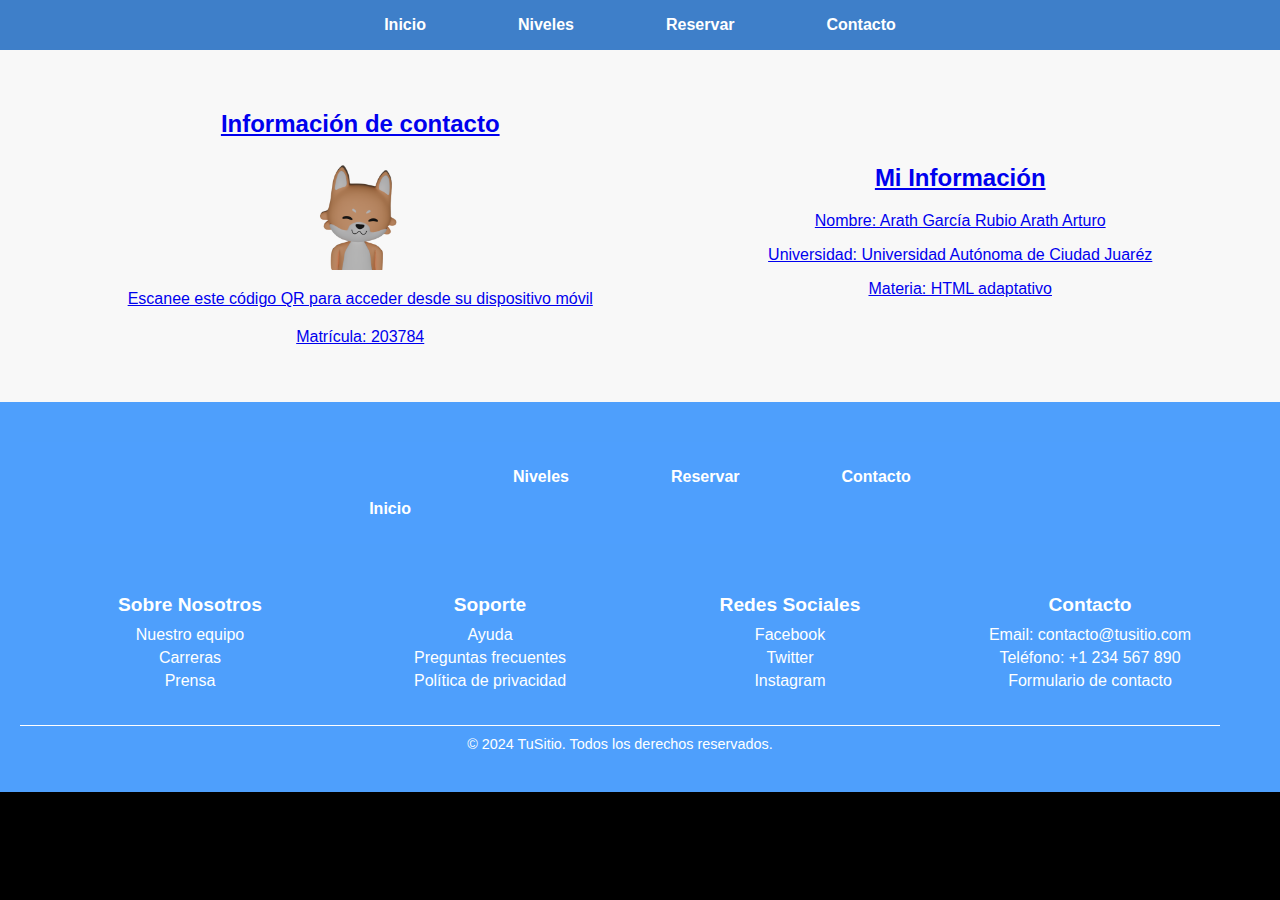
==== contacto.html @ 10be9600 "Proyecto Final" ====
<!DOCTYPE html>
<html lang="es">
<head>
    <meta charset="UTF-8">
    <meta name="viewport" content="width=device-width, initial-scale=1.0">
    <title>Contacto</title>
    <link rel="stylesheet" href="css/tienda.css">
    <link rel="stylesheet" href="css/nav.css">
    <link rel="stylesheet" href="css/footer.css">
    <link rel="stylesheet" href="css/contacto.css">
</head>
<body>
    <nav>
        <ul>
            <li><a href="index.html">Inicio</a></li>
            <li><a href="niveles.html">Niveles</a></li>
            <li><a href="reserva.html">Reservar</a></li>
            <li><a href="contacto.html">Contacto</li>

        </ul>
    </nav>

    <section class="contacto-info">
        <div class="info-container">
            <div class="ficha-contacto">
                <h2>Información de contacto</h2>
                <div class="qr-container">
                    <img src="img/TD.png" alt="Código QR para acceso móvil">
                    <p>Escanee este código QR para acceder desde su dispositivo móvil</p>
                </div>
                <p>Matrícula: 203784</p>
            </div>
            <div class="mi-info">
                <h2>Mi Información</h2>
                <p>Nombre: Arath García Rubio Arath Arturo</p>
                <p>Universidad: Universidad Autónoma de Ciudad Juaréz</p>
                <p>Materia: HTML adaptativo</p>
            </div>
        </div>
    </section>

    <footer>
        <div class="footer-content">
            <nav class="footer-nav">
                <ul>
                    <li><a href="index.html">Inicio</a></li>
                    <li><a href="niveles.html">Niveles</a></li>
                    <li><a href="reserva.html">Reservar</a></li>
                    <li><a href="contacto.html">Contacto</a></li>

    
                </ul>
            </nav>
            <div class="footer-sections">
                <div class="footer-section">
                    <h3>Sobre Nosotros</h3>
                    <p><a href="#">Nuestro equipo</a></p>
                    <p><a href="#">Carreras</a></p>
                    <p><a href="#">Prensa</a></p>
                </div>
                <div class="footer-section">
                    <h3>Soporte</h3>
                    <p><a href="#">Ayuda</a></p>
                    <p><a href="#">Preguntas frecuentes</a></p>
                    <p><a href="#">Política de privacidad</a></p>
                </div>
                <div class="footer-section">
                    <h3>Redes Sociales</h3>
                    <p><a href="https://www.facebook.com" target="_blank">Facebook</a></p>
                    <p><a href="https://www.twitter.com" target="_blank">Twitter</a></p>
                    <p><a href="https://www.instagram.com" target="_blank">Instagram</a></p>
                </div>
                <div class="footer-section">
                    <h3>Contacto</h3>
                    <p>Email: <a href="mailto:contacto@tusitio.com">contacto@tusitio.com</a></p>
                    <p>Teléfono: <a href="tel:+1234567890">+1 234 567 890</a></p>
                    <p><a href="#contacto">Formulario de contacto</a></p>
                </div>
            </div>
        </div>
        <div class="footer-bottom">
            <p>&copy; 2024 TuSitio. Todos los derechos reservados.</p>
        </div>
    </footer>
</body>
</html>
---- css/tienda.css ----
@font-face {
    font-family: poppins regular;
    src: url(../fonts/Poppins-Regular.ttf);
}

@font-face {
    font-family: poppins bold;
    src: url(../fonts/Poppins-Bold.ttf);
}

@font-face {
    font-family: Poppins-Light;
    src: url(../fonts/Poppins-Light.ttf);
}


body {
    font-family: poppins, sans-serif;
    margin: 0;
    padding: 0;
    justify-content: center;
    background: black;
}

#tienda{
    display: flex;
}

nav, footer {
    background-color: #4e9ffccb;
    color: white;
    text-align: center;
}

nav ul, footer ul {
    list-style: none;
    padding: 0;
}

nav ul li, footer ul li {
    display: inline;
    margin: 0 10px;
}

.producto {
    background-color: #fff1c5;
    width: 800px;
    border-radius: 10px;
    box-shadow: 0 4px 8px rgba(0, 0, 0, 0.1);
    margin: 20px;
    padding: 20px;
    text-align: center;
    transition: transform 0.3s;
}

.producto img {
    width: 400px;
    height: 400px;
    object-fit: cover;
    border-radius: 10px;
}

.producto h3 {
    margin-top: 10px;
}

.producto p {
    font-size: 14px;
}

.producto button {
    background-color: #4e9ffccb;
    border: none;
    border-radius: 5px;
    color: white;
    cursor: pointer;
    padding: 10px 20px;
    margin-top: 10px;
    transition: background-color 0.3s;
}

.producto button:hover {
    background-color: #4e9fff;
}

body {
    margin: 0;
    font-family: 'Poppins', sans-serif;
}

.reserva {
    position: relative;
    background-image: url('../img/Fondo.png');
    background-size: cover;
    background-position: center;
    height: 100vh;
    display: flex;
    justify-content: center;
    align-items: center;
}

.reserva-overlay {
    position: absolute;
    top: 0;
    left: 0;
    right: 0;
    bottom: 0;
    background: rgba(0, 0, 0, 0.5); 
    backdrop-filter: blur(5px);
    display: flex;
    justify-content: center;
    align-items: center;
}

.reserva-info {
    color: #fff;
    text-align: center;
    max-width: 600px;
    padding: 20px;
    background: rgba(0, 0, 0, 0.6);
    border-radius: 10px;
}

.reserva-info h2 {
    font-size: 2em;
    margin-bottom: 20px;
}

.reserva-info p {
    font-size: 1.2em;
    margin-bottom: 20px;
}

.reserva-button {
    background-color: #4e9ffccb;
    color: #fff;
    padding: 10px 20px;
    border: none;
    border-radius: 5px;
    font-size: 1em;
    cursor: pointer;
    transition: background-color 0.3s, color 0.3s;
}

.reserva-button:hover {
    background-color: #fff;
    color: #4e9ffccb;
}
---- css/nav.css ----
@font-face {
    font-family: poppins regular;
    src: url(../fonts/Poppins-Regular.ttf);
}

@font-face {
    font-family: poppins bold;
    src: url(../fonts/Poppins-Bold.ttf);
}

@font-face {
    font-family: Poppins-Light;
    src: url(../fonts/Poppins-Light.ttf);
}


nav {
    display: flex;
    background: #4e9ffccb;
    justify-content: center;
}

nav ul {
    list-style: none;
    display: flex;
    justify-content: space-around;
    margin: 0;
    padding: 0;
}

nav ul li a {
    margin: 0px 20px;
    color: #fff; 
    text-decoration: none;
    font-weight: 600;
    display: block; 
    padding: 1em; 
    transition: background-color 0.3s, color 0.3s; 
}

nav ul li a:hover {
    background-color: #fff; 
    color: #333; 
}
---- css/footer.css ----
@font-face {
    font-family: poppins regular;
    src: url(../fonts/Poppins-Regular.ttf);
}

@font-face {
    font-family: poppins bold;
    src: url(../fonts/Poppins-Bold.ttf);
}

@font-face {
    font-family: Poppins-Light;
    src: url(../fonts/Poppins-Light.ttf);
}


footer {
    background-color: #4e9ffc;
    color: #fff;
    padding: 40px 20px;
    text-align: center;
    font-family: 'Poppins', sans-serif;
}

.footer-content {
    display: flex;
    flex-direction: column;
    align-items: center;
}

.footer-nav{
    background-color: #4e9ffccb;
    width: 100%;
}

.footer-nav ul {
    list-style: none;
    display: flex;
    justify-content: center;
    margin: 0;
    padding: 0;
    flex-wrap: wrap;
}

.footer-nav ul li {
    margin: 10px 15px;
}

.footer-nav ul li a {
    color: #fff;
    text-decoration: none;
    font-weight: 600;
    transition: color 0.3s;
}

.footer-nav ul li a:hover {
    color: #feb47b;
}

.footer-sections {
    display: flex;
    flex-wrap: wrap;
    justify-content: space-around;
    width: 100%;
    max-width: 1200px;
    margin-top: 20px;
}

.footer-section {
    flex: 1;
    min-width: 200px;
    margin: 10px 20px;
}

.footer-section h3 {
    font-size: 1.2em;
    margin-bottom: 10px;
}

.footer-section p,
.footer-section a {
    color: #fff;
    text-decoration: none;
    font-size: 1em;
    margin: 5px 0;
    transition: color 0.3s;
}

.footer-section a:hover {
    color: #feb47b;
}

.footer-bottom {
    margin-top: 20px;
    border-top: 1px solid #fff;
    padding-top: 10px;
    width: 100%;
    max-width: 1200px;
    font-size: 0.9em;
}

.footer-bottom p {
    margin: 0;
}
---- css/contacto.css ----
body{
    text-decoration: none;
}

.contacto-info {
    padding: 40px;
    background-color: #f8f8f8;
}

.info-container {
    display: flex;
    justify-content: space-around;
    align-items: center;
}

.ficha-contacto {
    text-align: center;
}

.ficha-contacto h2 {
    font-size: 24px;
    margin-bottom: 20px;
}

.qr-container {
    margin-bottom: 20px;
}

.qr-container img {
    max-width: 200px;
    height: auto;
}

.mi-info {
    text-align: center;
}

.mi-info h2 {
    font-size: 24px;
    margin-bottom: 20px;
}

.mi-info p {
    text-decoration: none;
    font-size: 16px;
    margin-bottom: 10px;
}
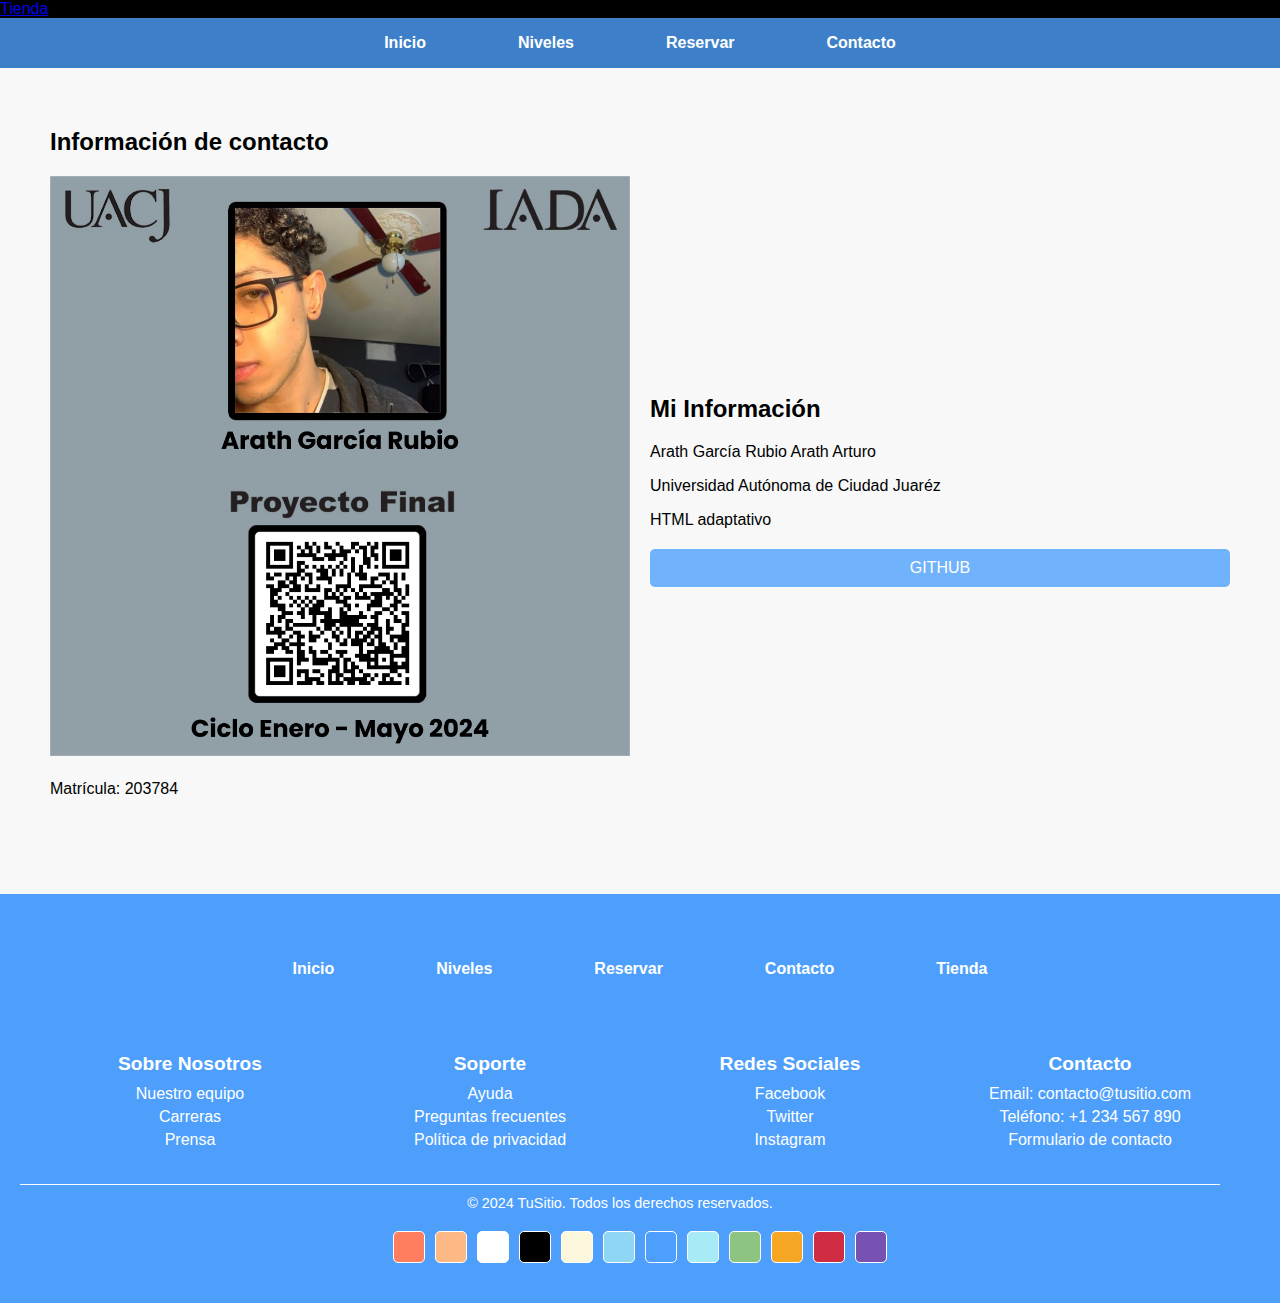
==== commit 032684de: "Proyecto Responsive" ====
--- a/contacto.html
+++ b/contacto.html
@@ -8,6 +8,8 @@
     <link rel="stylesheet" href="css/nav.css">
     <link rel="stylesheet" href="css/footer.css">
     <link rel="stylesheet" href="css/contacto.css">
+    <li><a href="tienda.html">Tienda</a></li>
+
 </head>
 <body>
     <nav>
@@ -15,7 +17,7 @@
             <li><a href="index.html">Inicio</a></li>
             <li><a href="niveles.html">Niveles</a></li>
             <li><a href="reserva.html">Reservar</a></li>
-            <li><a href="contacto.html">Contacto</li>
+            <li><a href="contacto.html">Contacto</a></li>
 
         </ul>
     </nav>
@@ -25,16 +27,16 @@
             <div class="ficha-contacto">
                 <h2>Información de contacto</h2>
                 <div class="qr-container">
-                    <img src="img/TD.png" alt="Código QR para acceso móvil">
-                    <p>Escanee este código QR para acceder desde su dispositivo móvil</p>
+                    <img src="img/TARJETA-01.png" alt="Código QR para acceso móvil">
                 </div>
                 <p>Matrícula: 203784</p>
             </div>
             <div class="mi-info">
                 <h2>Mi Información</h2>
-                <p>Nombre: Arath García Rubio Arath Arturo</p>
-                <p>Universidad: Universidad Autónoma de Ciudad Juaréz</p>
-                <p>Materia: HTML adaptativo</p>
+                <p>Arath García Rubio Arath Arturo</p>
+                <p>Universidad Autónoma de Ciudad Juaréz</p>
+                <p>HTML adaptativo</p>
+                <a href="https://github.com/iSupay/ProyectoFinal?classId=bc4135b0-0d7e-4237-b840-b1faeb350949&assignmentId=0684b056-0547-4d1a-aa50-6dc03639ab08&submissionId=8f803fe2-a1f5-e9aa-31a9-3ff77bd85030"><button>GITHUB</button></a>
             </div>
         </div>
     </section>
@@ -47,6 +49,8 @@
                     <li><a href="niveles.html">Niveles</a></li>
                     <li><a href="reserva.html">Reservar</a></li>
                     <li><a href="contacto.html">Contacto</a></li>
+                    <li><a href="tienda.html">Tienda</a></li>
+
 
     
                 </ul>
@@ -81,6 +85,20 @@
         <div class="footer-bottom">
             <p>&copy; 2024 TuSitio. Todos los derechos reservados.</p>
         </div>
+        <div class="color-palette">
+            <div class="color-box" style="background-color: #ff7e5f;"></div>
+            <div class="color-box" style="background-color: #fcb986;"></div>
+            <div class="color-box" style="background-color: white;"></div>
+            <div class="color-box" style="background-color: black;"></div>
+            <div class="color-box" style="background-color: rgb(252, 246, 220);"></div>
+            <div class="color-box" style="background-color: #8ed6f3;"></div>
+            <div class="color-box" style="background-color: #4e9ffccb;"></div>
+            <div class="color-box" style="background-color: #a7ebf7;"></div>
+            <div class="color-box" style="background-color: #8ec482;"></div>
+            <div class="color-box" style="background-color: #F5A623;"></div>
+            <div class="color-box" style="background-color: #d12d42;"></div>
+            <div class="color-box" style="background-color: #7852b2;"></div>
+        </div>
     </footer>
 </body>
 </html>
--- a/css/tienda.css
+++ b/css/tienda.css
@@ -146,3 +146,52 @@
     background-color: #fff;
     color: #4e9ffccb;
 }
+
+@media (max-width: 768px) {
+    .producto {
+        width: 100%;
+        max-width: 100%;
+        margin: 10px;
+        padding: 10px;
+    }
+
+    .producto img {
+        width: 100%;
+        max-width: 100%;
+        height: auto;
+    }
+
+    .producto h3 {
+        font-size: 1.2em;
+    }
+
+    .producto p {
+        font-size: 12px;
+    }
+
+    .producto button {
+        font-size: 14px;
+        padding: 8px 16px;
+    }
+
+    .reserva {
+        padding: 10px;
+    }
+
+    .reserva-info {
+        padding: 10px;
+    }
+
+    .reserva-info h2 {
+        font-size: 1.5em;
+    }
+
+    .reserva-info p {
+        font-size: 1em;
+    }
+
+    .reserva-button {
+        font-size: 0.9em;
+        padding: 8px 16px;
+    }
+}
--- a/css/nav.css
+++ b/css/nav.css
@@ -41,4 +41,14 @@
 nav ul li a:hover {
     background-color: #fff; 
     color: #333; 
+}
+
+@media (max-width: 768px) {
+    nav ul {
+        flex-direction: column;
+    }
+
+    nav ul li {
+        margin: 5px 0;
+    }
 }--- a/css/footer.css
+++ b/css/footer.css
@@ -102,3 +102,18 @@
 .footer-bottom p {
     margin: 0;
 }
+
+.color-palette {
+    display: flex;
+    justify-content: center;
+    align-items: center;
+    margin-top: 20px;
+}
+
+.color-box {
+    border: 1px solid white;
+    width: 30px;
+    height: 30px;
+    margin: 0 5px;
+    border-radius: 5px;
+}
--- a/css/contacto.css
+++ b/css/contacto.css
@@ -1,7 +1,12 @@
-body{
-    text-decoration: none;
-}
-
+/* Estilos generales */
+body {
+    margin: 0;
+    padding: 0;
+    font-family: 'Poppins', sans-serif;
+    text-decoration: none; /* Se aplica a todo el cuerpo del documento */
+}
+
+/* Estilos de la sección de contacto */
 .contacto-info {
     padding: 40px;
     background-color: #f8f8f8;
@@ -10,11 +15,13 @@
 .info-container {
     display: flex;
     justify-content: space-around;
-    align-items: center;
+    align-items: flex-start; /* Ajusta el alineado vertical */
+    flex-wrap: wrap; /* Añadido para que los elementos se envuelvan en dispositivos pequeños */
 }
 
 .ficha-contacto {
-    text-align: center;
+    width: calc(50% - 20px); /* Añadido para que ocupen la mitad del ancho en dispositivos grandes */
+    margin-bottom: 40px; /* Añadido para espaciar las fichas de contacto */
 }
 
 .ficha-contacto h2 {
@@ -27,12 +34,12 @@
 }
 
 .qr-container img {
-    max-width: 200px;
+    max-width: 100%;
     height: auto;
 }
 
 .mi-info {
-    text-align: center;
+    width: 100%; /* Ocupa todo el ancho en dispositivos móviles */
 }
 
 .mi-info h2 {
@@ -41,9 +48,184 @@
 }
 
 .mi-info p {
-    text-decoration: none;
     font-size: 16px;
     margin-bottom: 10px;
 }
 
-
+.mi-info button {
+    background-color: #4e9ffccb;
+    color: #fff;
+    padding: 10px 20px;
+    border: none;
+    border-radius: 5px;/* Estilos generales */
+    body {
+        margin: 0;
+        padding: 0;
+        font-family: 'Poppins', sans-serif;
+        text-decoration: none; /* Se aplica a todo el cuerpo del documento */
+    }
+    
+    /* Estilos de la sección de contacto */
+    .contacto-info {
+        padding: 40px;
+        background-color: #f8f8f8;
+    }
+    
+    .info-container {
+        display: flex;
+        justify-content: space-around;
+        align-items: flex-start; /* Ajusta el alineado vertical */
+        flex-wrap: wrap; /* Añadido para que los elementos se envuelvan en dispositivos pequeños */
+    }
+    
+    .ficha-contacto {
+        width: calc(50% - 20px); /* Añadido para que ocupen la mitad del ancho en dispositivos grandes */
+        margin-bottom: 40px; /* Añadido para espaciar las fichas de contacto */
+    }
+    
+    .ficha-contacto h2 {
+        font-size: 24px;
+        margin-bottom: 20px;
+    }
+    
+    .qr-container {
+        margin-bottom: 20px;
+    }
+    
+    .qr-container img {
+        max-width: 100%;
+        height: auto;
+    }
+    
+    .mi-info {
+        width: 100%; /* Ocupa todo el ancho en dispositivos móviles */
+    }
+    
+    .mi-info h2 {
+        font-size: 24px;
+        margin-bottom: 20px;
+    }
+    
+    .mi-info p {
+        font-size: 16px;
+        margin-bottom: 10px;
+    }
+    
+    .mi-info button {
+        background-color: #4e9ffccb;
+        color: #fff;
+        padding: 10px 20px;
+        border: none;
+        border-radius: 5px;
+        font-size: 1em;
+        cursor: pointer;
+        width: 100%;
+        transition: background-color 0.3s, color 0.3s;
+        margin-top: 10px;
+    }
+    
+    /* Estilos responsivos */
+    @media (min-width: 768px) {
+        .info-container {
+            align-items: center; /* Vuelve al alineado vertical centrado en dispositivos grandes */
+        }
+    
+        .mi-info {
+            width: calc(50% - 20px); /* Ajusta el ancho en dispositivos grandes */
+        }
+    }
+/* Estilos generales */
+body {
+    margin: 0;
+    padding: 0;
+    font-family: 'Poppins', sans-serif;
+    text-decoration: none; /* Se aplica a todo el cuerpo del documento */
+}
+
+/* Estilos de la sección de contacto */
+.contacto-info {
+    padding: 40px;
+    background-color: #f8f8f8;
+}
+
+.info-container {
+    display: flex;
+    justify-content: space-around;
+    align-items: flex-start; /* Ajusta el alineado vertical */
+    flex-wrap: wrap; /* Añadido para que los elementos se envuelvan en dispositivos pequeños */
+}
+
+.ficha-contacto {
+    width: calc(50% - 20px); /* Añadido para que ocupen la mitad del ancho en dispositivos grandes */
+    margin-bottom: 40px; /* Añadido para espaciar las fichas de contacto */
+}
+
+.ficha-contacto h2 {
+    font-size: 24px;
+    margin-bottom: 20px;
+}
+
+.qr-container {
+    margin-bottom: 20px;
+}
+
+.qr-container img {
+    max-width: 100%;
+    height: auto;
+}
+
+.mi-info {
+    width: 100%; /* Ocupa todo el ancho en dispositivos móviles */
+}
+
+.mi-info h2 {
+    font-size: 24px;
+    margin-bottom: 20px;
+}
+
+.mi-info p {
+    font-size: 16px;
+    margin-bottom: 10px;
+}
+
+.mi-info button {
+    background-color: #4e9ffccb;
+    color: #fff;
+    padding: 10px 20px;
+    border: none;
+    border-radius: 5px;
+    font-size: 1em;
+    cursor: pointer;
+    width: 100%;
+    transition: background-color 0.3s, color 0.3s;
+    margin-top: 10px;
+}
+
+/* Estilos responsivos */
+@media (min-width: 768px) {
+    .info-container {
+        align-items: center; /* Vuelve al alineado vertical centrado en dispositivos grandes */
+    }
+
+    .mi-info {
+        width: calc(50% - 20px); /* Ajusta el ancho en dispositivos grandes */
+    }
+}
+    
+    font-size: 1em;
+    cursor: pointer;
+    width: 100%;
+    transition: background-color 0.3s, color 0.3s;
+    margin-top: 10px;
+}
+
+/* Estilos responsivos */
+@media (min-width: 768px) {
+    .info-container {
+        align-items: center; /* Vuelve al alineado vertical centrado en dispositivos grandes */
+    }
+
+    .mi-info {
+        width: calc(50% - 20px); /* Ajusta el ancho en dispositivos grandes */
+    }
+}
